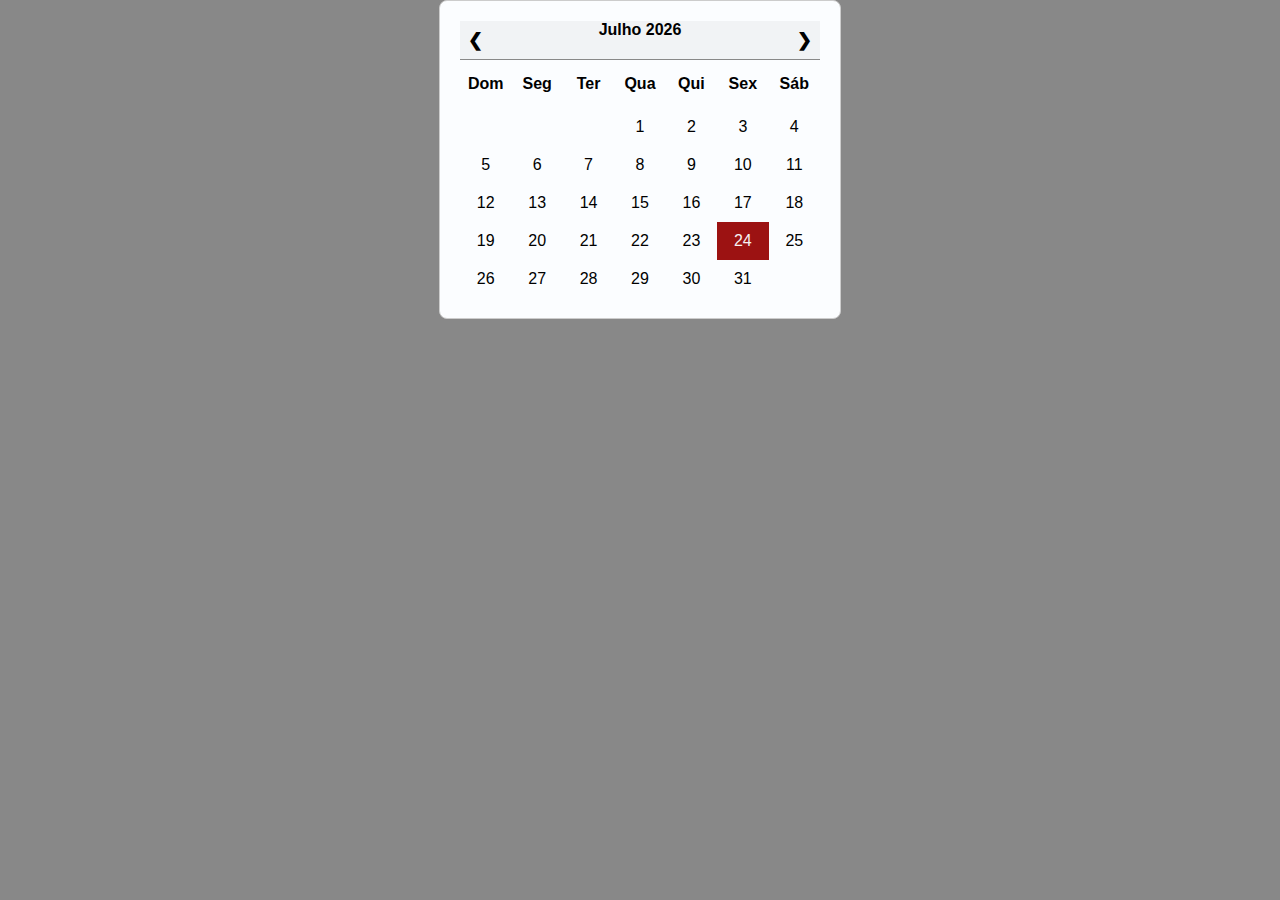
==== index.html @ 31d8be3b "Carregamento dos ficheiros" ====
<!DOCTYPE html>
<html lang="pt">
<head>
    <meta charset="UTF-8">
    <meta name="viewport" content="width=device-width, initial-scale1.8">
    <title>Calendário Interativo</title>
    <link rel="stylesheet" href="style.css">
</head>
<body>
    <div id="calendar">
        <div class="header">
            <button id="prev-month">&#10094;</button>
            <div id="monthYear">Dezembro</div>
            <button id="next-month">&#10095;</button>
        </div>
        <div class="weekdays">
            <div>Dom</div>
            <div>Seg</div>
            <div>Ter</div>
            <div>Qua</div>
            <div>Qui</div>
            <div>Sex</div>
            <div>Sáb</div>
        </div>
        <div id="days"></div>

    </div>

    <!-- <div id="myModal" class="modal">
        <div class="modal-content">
            <span class="close">&times;</span>
            <p id="event-details"></p>
        </div>
    </div> -->

    <script src="script.js"></script>
</body>
</html>
---- style.css ----
/* Estilos gerais */
body {
    font-family: "Arial", sans-serif;
    display: flex;
    justify-content: center;
    background-color: #888;
    margin: 0;
    text-align: center;
}

/* Contêiner do calendário */
#calendar {
    width: 360px;
    margin: 0 auto;
    border: 1px solid #ccc;
    padding: 20px;
    background-color: #fbfdff;
    border-radius: 8px;
    box-shadow: rgba(0,0,0,0.16) 0px 3px 6px, rgbga(0, 0, 0.23) 0px 3px, 6px;
}
/*###################################################################*/



/*###################################################################*/
/* Cabeçalho do calendário */
.header {
    display: flex;
    justify-content: space-between;
    margin-bottom: 10px;
    background-color: #d5d7da42;
    font-weight: 900;
    border-bottom: 1px solid #888;
    text-transform: capitalize;
}

/*Setas do cabeçalho do calendário*/
.header button{
    background: none;
    font-size: 18px;
    font-weight: 900;
    cursor: pointer;
    padding: 0.5rem;
    border-radius: 10px;
    border: none;
    transition: background-color 0.3s, color 0.3s; /*Para dar efeito quando passar o cursor nas setas*/
}

.header button:hover{
    background-color: #333;
    color: #ffffff;
}
/*###################################################################*/


/*###################################################################*/
/* Dias da semana */
.weekdays {
    display: flex;
    justify-content: space-around;
    margin-bottom: 10px;
    
}
.weekdays div {
    width: 14.28%;
    text-align: center;
    padding: 5px;
    font-weight: bold;
}
/*###################################################################*/



/*###################################################################*/
/* Dias do mês */
#days {
    display: grid;
    grid-template-columns: repeat(7, 1fr);
    /* color: #cccccc; */
}
#days div {
    padding: 10px;
    /* border: 1px solid #ccc; */
    text-align: center;
    transition: background-color 0.3s, color 0.3s; /*Para dar efeito quando passar o cursor nos dias*/
}

#days div:hover{
    background-color: #444444;
    color: #f7f1f1;
    transform: scale(1.1);
}

#days div.active{
    background-color: #9c1212;
    color: #f7f1f1;
    
}

/* Dia com evento */
/* .event-day {
    background-color: #f0f0f0;
} */
/*###################################################################*/


/*###################################################################*/
/* Modal */
/* .modal {
    display: none;
    position: fixed;
    z-index: 1;
    left: 0;
    top: 0;
    width: 100%;
    height: 100%;
    overflow: auto;
    background-color: rgba(0,0,0,0.4);
} */

/* .modal-content {
    background-color: #fefefe;
    margin: 15% auto;
    padding: 20px;
    border: 1px solid #888;
    width: 80%;
} */
/*###################################################################*/


/*###################################################################*/
/* .close {
    color: #aaa;
    float: right;
    font-size: 28px;
    font-weight: bold;
}

.close:hover,
.close:focus {
    color: black;
    text-decoration: none;
    cursor: pointer;
}

.calendar-grid {
    display: grid;
    grid-template-columns: repeat(7, 1fr); /* 7 colunas para os dias da semana */
    /* gap: 10px;
}  */
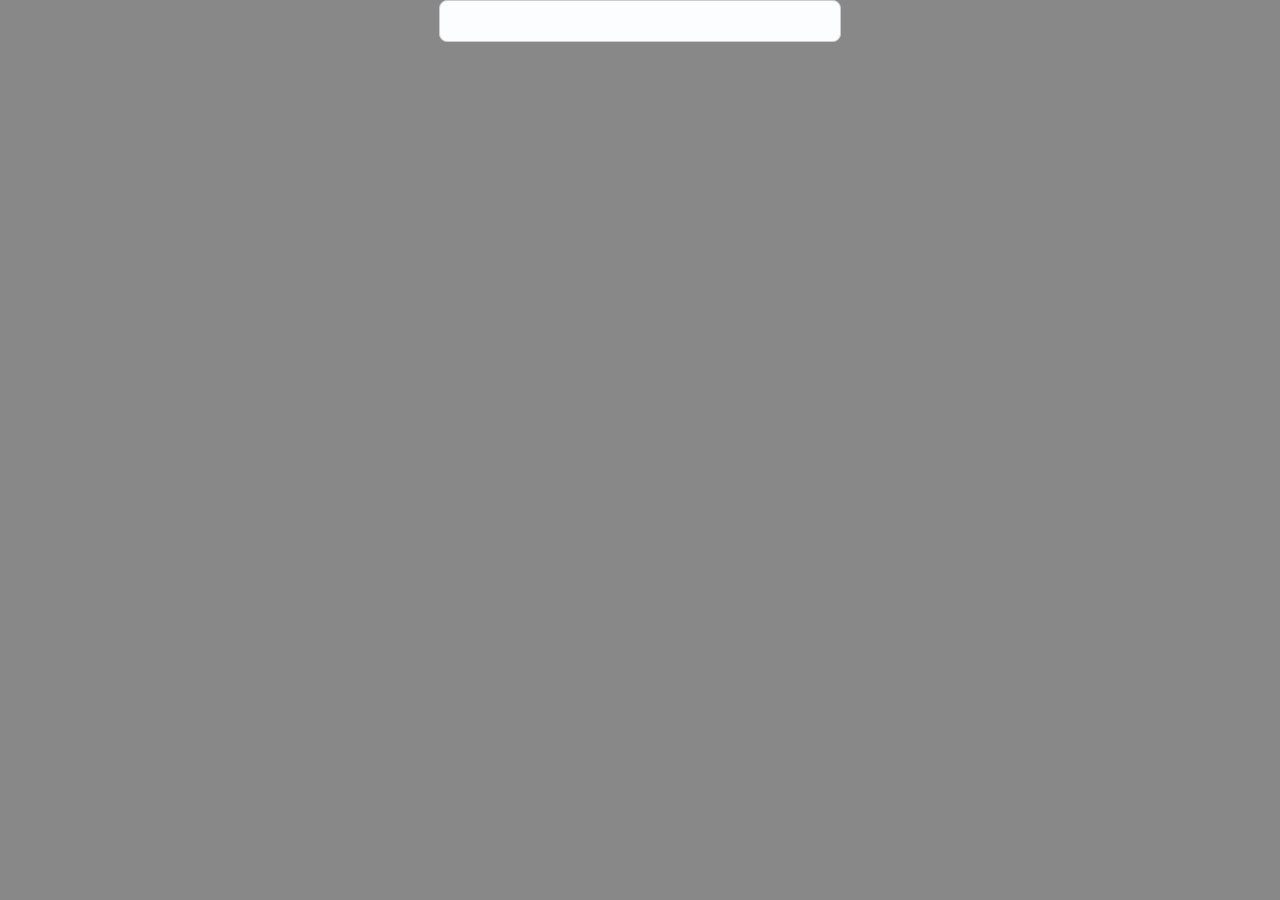
==== commit 7393dcca: "Carregamento dos componentes web" ====
--- a/index.html
+++ b/index.html
@@ -1,38 +1,66 @@
 <!DOCTYPE html>
 <html lang="pt">
+
 <head>
     <meta charset="UTF-8">
-    <meta name="viewport" content="width=device-width, initial-scale1.8">
+    <meta name="viewport" content="width=device-width, initial-scale=1.8">
     <title>Calendário Interativo</title>
     <link rel="stylesheet" href="style.css">
 </head>
+
 <body>
-    <div id="calendar">
-        <div class="header">
-            <button id="prev-month">&#10094;</button>
-            <div id="monthYear">Dezembro</div>
-            <button id="next-month">&#10095;</button>
-        </div>
-        <div class="weekdays">
-            <div>Dom</div>
-            <div>Seg</div>
-            <div>Ter</div>
-            <div>Qua</div>
-            <div>Qui</div>
-            <div>Sex</div>
-            <div>Sáb</div>
-        </div>
-        <div id="days"></div>
+    <!-- Calendário Web Component -->
+    <calendar-component id="calendar"></calendar-component>
 
-    </div>
+    <script src="WebComponents/calendarComponent.js"></script>
+    <script src="WebComponents/ModalComponent.js"></script>
 
-    <!-- <div id="myModal" class="modal">
-        <div class="modal-content">
-            <span class="close">&times;</span>
-            <p id="event-details"></p>
-        </div>
-    </div> -->
+    <script>
+        // Referência ao componente do calendário
+        const calendar = document.getElementById('calendar');
 
-    <script src="script.js"></script>
+        // Evento de clique em um dia com evento
+        calendar.addEventListener('day-click', (e) => {
+            const eventos = [{
+                    data: '2024-03-04',
+                    titulo: 'Glow Fashion Party',
+                    descricao: 'Local: Estádio da Nossa Senhora do Monte\nIngressos:\nÁrea normal: 8.000 Kz\nÁrea VIP: 15.000 Kz\nMesas: 50.000 Kz, 80.000 Kz, 150.000 Kz'
+                },
+                {
+                    data: '2024-03-04',
+                    titulo: 'Teatro e poesia com Levart Huíla',
+                    descricao: 'Local: Centro de Artes do Lubango\nIngressos: Área normal: 1.500 Kz'
+                },
+                {
+                    data: '2024-03-04',
+                    titulo: 'Workshop de Empreendedorismo',
+                    descricao: 'Local: Mediateca do Lubango\nEntrada: Gratuita'
+                },
+                {
+                    data: '2024-12-15',
+                    titulo: 'Festa X',
+                    descricao: 'No dia 15 de Dezembro de 2024'
+                },
+                {
+                    data: '2024-12-25',
+                    titulo: 'Natal',
+                    descricao: 'Comemoração do Natal'
+                },
+                {
+                    data: '2024-12-31',
+                    titulo: 'Réveillon',
+                    descricao: 'Celebração de Ano Novo'
+                },
+            ];
+
+            const eventosDoDia = eventos.filter(ev => ev.data === e.detail.date);
+
+            // Cria e abre o modal com os eventos do dia
+            const modal = document.createElement('modal-component');
+            modal.content = eventosDoDia;
+            document.body.appendChild(modal);
+        });
+    </script>
 </body>
+
 </html>--- a/style.css
+++ b/style.css
@@ -96,6 +96,93 @@
     color: #f7f1f1;
     
 }
+
+/* Destacar dias com eventos */
+.event-day {
+    position: relative;
+    cursor: pointer;
+}
+
+.event-day::after {
+    content: '';
+    position: absolute;
+    bottom: 5px;
+    left: 50%;
+    transform: translateX(-50%);
+    width: 6px;
+    height: 6px;
+    background-color: red;
+    border-radius: 50%;
+}
+
+/* Modal geral */
+.modal {
+    position: fixed;
+    top: 0;
+    left: 0;
+    width: 100%;
+    height: 100%;
+    background: rgba(0, 0, 0, 0.5);
+    display: flex;
+    justify-content: center;
+    align-items: center;
+    z-index: 1000;
+}
+
+.modal-content {
+    background: #fff;
+    padding: 20px;
+    border-radius: 8px;
+    box-shadow: 0 4px 6px rgba(0, 0, 0, 0.1);
+    max-width: 600px;
+    width: 100%;
+    text-align: left;
+    overflow-y: auto;
+    max-height: 80vh;
+}
+
+.modal-content h2 {
+    text-align: center;
+    margin-bottom: 15px;
+}
+
+.close {
+    position: absolute;
+    /* top: 0px; */
+    /* right: 15px; */
+    font-size: 35px;
+    cursor: pointer;
+    color: #000000;
+}
+
+/* Caixa de cada evento */
+.event-container {
+    border: 1px solid #ccc;
+    border-radius: 8px;
+    margin-bottom: 15px;
+    padding: 15px;
+    background-color: #f9f9f9;
+    box-shadow: 0 2px 4px rgba(0, 0, 0, 0.1);
+}
+
+.event-container h3 {
+    margin: 0;
+    font-size: 18px;
+    font-weight: bold;
+    color: #333;
+}
+
+.event-container p {
+    margin: 5px 0;
+    white-space: pre-line; /* Mantém quebras de linha */
+    color: #555;
+    font-size: 14px;
+}
+
+
+
+
+
 
 /* Dia com evento */
 /* .event-day {
@@ -129,22 +216,3 @@
 
 
 /*###################################################################*/
-/* .close {
-    color: #aaa;
-    float: right;
-    font-size: 28px;
-    font-weight: bold;
-}
-
-.close:hover,
-.close:focus {
-    color: black;
-    text-decoration: none;
-    cursor: pointer;
-}
-
-.calendar-grid {
-    display: grid;
-    grid-template-columns: repeat(7, 1fr); /* 7 colunas para os dias da semana */
-    /* gap: 10px;
-}  */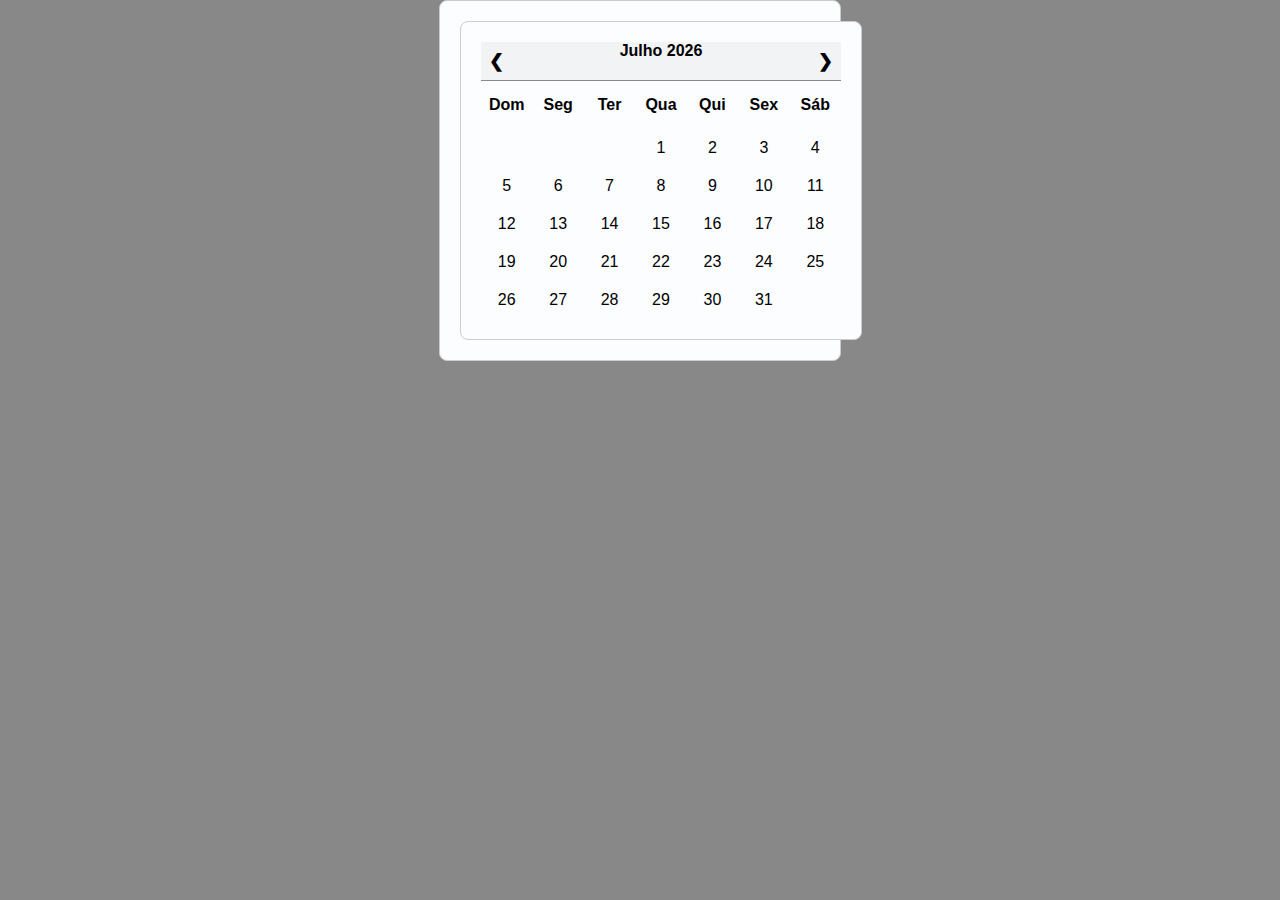
==== commit 09760ad1: "Alteração do da estrutura do project: Criação de um único ficheiro para os Componentes" ====
--- a/index.html
+++ b/index.html
@@ -12,8 +12,8 @@
     <!-- Calendário Web Component -->
     <calendar-component id="calendar"></calendar-component>
 
-    <script src="WebComponents/calendarComponent.js"></script>
-    <script src="WebComponents/ModalComponent.js"></script>
+    <script src="WebComponents/Components.js"></script>
+    <!-- <script src="WebComponents/ModalComponent.js"></script> -->
 
     <script>
         // Referência ao componente do calendário
